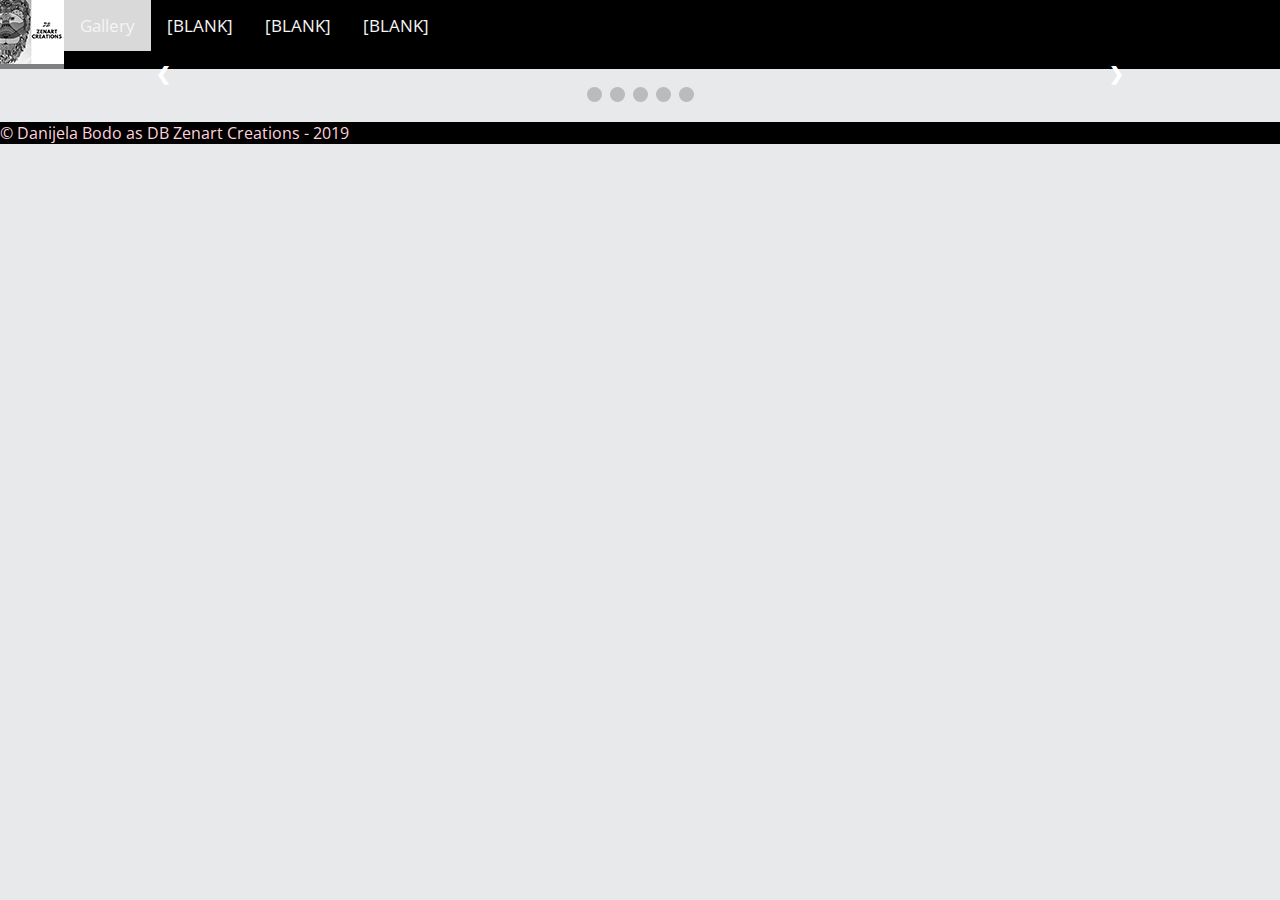
==== pages/gallery.html @ a7a0dcb6 "added spacing for legibility" ====
<!DOCTYPE html>

<html>

<head>
  <meta charset="utf-8"/>
  <meta name="keywords" content="art, zenart, zen, drawing"/>
  <meta name="author" content="Danijela Bodo"/>
  <meta name="description" content="A place where I'll be posting my artworks and taking requests."/>

  <title>DB Zenart Creations | Gallery</title>

  <!-- Stylesheet: -->
  <link rel="stylesheet" type="text/css" href="../css/stylesheet.css">
  <!-- Gallery stylesheet --> <link rel="stylesheet" type="text/css" href="../css/gallery.css">

  <!-- Fonts: -->
  <!-- Dancing Script: --><link href="https://fonts.googleapis.com/css?family=Dancing+Script" rel="stylesheet">
  <!-- Indie Flower: --><link href="https://fonts.googleapis.com/css?family=Indie+Flower" rel="stylesheet">
  <!-- Open Sans: --><link href="https://fonts.googleapis.com/css?family=Open+Sans" rel="stylesheet">

  <!-- Page Icon: -->

  <!-- Site icon: -->
  <link rel="shortcut icon" href="../img/favicon.ico" type="image/x-icon" />

  <!-- Icon Sheet: -->
  <link rel="stylesheet" href="https://use.fontawesome.com/releases/v5.7.2/css/all.css" integrity="sha384-fnmOCqbTlWIlj8LyTjo7mOUStjsKC4pOpQbqyi7RrhN7udi9RwhKkMHpvLbHG9Sr" crossorigin="anonymous">

</head>


<body>

<header>
  <!-- Navigation -->
    <nav>
      <a class="homeImg" href="index.html"><img src="../img/logo.png" alt="Home"></a>
      <a class="emphasis" href="../pages/gallery.html">Gallery</a>
      <a href="">[BLANK]</a>
      <a href="">[BLANK]</a>
      <a href="">[BLANK]</a>
    </nav>
</header>



<!-- Slideshow container: -->
<div class="slideshow-container">

  <!-- Full-width images with number -->
  <div class="mySlides fade">
    <div class="numbertext">1 / 5</div>
    <img src="../img/img3.JPG" style="width:100%">
  </div>

  <div class="mySlides fade">
    <div class="numbertext">2 / 5</div>
    <img src="../img/img5.JPG" style="width:100%">
  </div>

  <div class="mySlides fade">
    <div class="numbertext">3 / 5</div>
    <img src="../img/img6.JPG" style="width:100%">
  </div>

  <div class="mySlides fade">
    <div class="numbertext">4 / 5</div>
    <img src="../img/img7.JPG" style="width:100%">
  </div>

  <div class="mySlides fade">
    <div class="numbertext">5 / 5</div>
    <img src="../img/img8.JPG" style="width:100%">
  </div>

  <!-- Next and previous buttons -->
  <a class="prev" onclick="plusSlides(-1)">&#10094;</a>
  <a class="next" onclick="plusSlides(1)">&#10095;</a>
</div>
<br>

<!-- The dots/circles -->
<div style="text-align:center">
  <span class="dot" onclick="currentSlide(1)"></span>
  <span class="dot" onclick="currentSlide(2)"></span>
  <span class="dot" onclick="currentSlide(3)"></span>
  <span class="dot" onclick="currentSlide(4)"></span>
  <span class="dot" onclick="currentSlide(5)"></span>
</div>


<footer>
  <!-- Copyright: -->
  <p class="copyright">© Danijela Bodo as DB Zenart Creations - 2019 </p>

</footer>


</body>






</html>
---- css/stylesheet.css ----
@charset "UTF-8";
/* Main CSS Document */

body {
  padding: 0px;
  margin: 0px;

  background-repeat: no-repeat;
  background-attachment: fixed;
  background-size: cover;

  background-color: #E8E9EB
}

footer {
  background-color: black;
}

.text {
  font-family: 'Open Sans', sans-serif;
}


/* NAVIGATION: */
/* Add a black background color to the top navigation */
nav {
  background-color: black;
  overflow: hidden;
}

/* Style the links inside the navigation bar */
nav a {
  font-family: 'Open Sans', sans-serif;
  float: left;
  display: block;
  color: #F5F5F5;
  text-align: center;
  padding: 14px 16px;
  text-decoration: none;
  font-size: 17px;
}

/* Change the color of links on hover */
nav a:hover {
  background-color: grey;
  color: #E7DFDD;
}

.emphasis {
  background-color: #d9d9d9;
}


.centertext {
  text-align: center;
}

.container {
  /*prevents overflow*/
  margin: 0;
  overflow: hidden;
}

.mainHeading {
  font-family: 'Dancing Script', cursive;
  font-size: 120px;
  color: #ffd2db;
}

.homeImg {
  background-color: none;
  padding: 0px 0px 0px 0px;
  border: 0px 0px 0px 0px;
}

.headingContainer {
  margin: 0;
  overflow: hidden;

  background-image: url("../img/banner.png");
  background-repeat: no-repeat;
  background-position: center;
}

.copyright {
  font-family: 'Open Sans', sans-serif;
  color: #ffd2db;
  font-size: 16px;
}
---- css/gallery.css ----
@charset "UTF-8";

/* CSS sheet for image gallery */

* {box-sizing:border-box}

/* Slideshow container */
.slideshow-container {
  max-width: 1000px;
  position: relative;
  margin: auto;
}

/* Hide the images by default */
.mySlides {
  display: none;
}

/* Next & previous buttons */
.prev, .next {
  cursor: pointer;
  position: absolute;
  top: 50%;
  width:auto;
  margin-top: -22px;
  padding: 16px;
  color: white;
  font-weight: bold;
  font-size: 18px;
  transition: 0.6s ease;
  border-radius: 0 3px 3px 0;
  user-select: none;
}

/* Position the "next button" to the right */
.next {
  right: 0;
  border-radius: 3px 0 0 3px;
}

/* On hover, add a black background color with a little bit see-through */
.prev:hover {
  background-color: rgba(0, 0, 0, 0.8);
}

/* Caption text */
.text {
  color: #f2f2f2;
  font-size: 15px;
  padding: 8px 12px;
  position: absolute;
  bottom: 8px;
  width: 100%;
  text-align: center;
}

/* Number text (1/3 etc) */
.numbertext {
  color: #f2f2f2;
  font-size: 12px;
  padding: 8px 12px;
  position: absolute;
  top: 0;
}

/* The dots/bullets/indicators */
.dot {
  cursor: pointer;
  height: 15px;
  width: 15px;
  margin: 0 2px;
  background-color: #bbb;
  border-radius: 50%;
  display: inline-block;
  transition: background-color 0.6s ease;
}

.active, .dot:hover {
  background-color: #717171;
}

/* Fading Animation */
.fade {
  -webkit-animation-name: fade;
  -webkit-animation-duration: 1.5s;
  animation-name; fade;
  animation-duration: 1.5s;
}

@-webkit-keyframes fade {
  from {opacity: .4}
  to {opacity: 1}
}
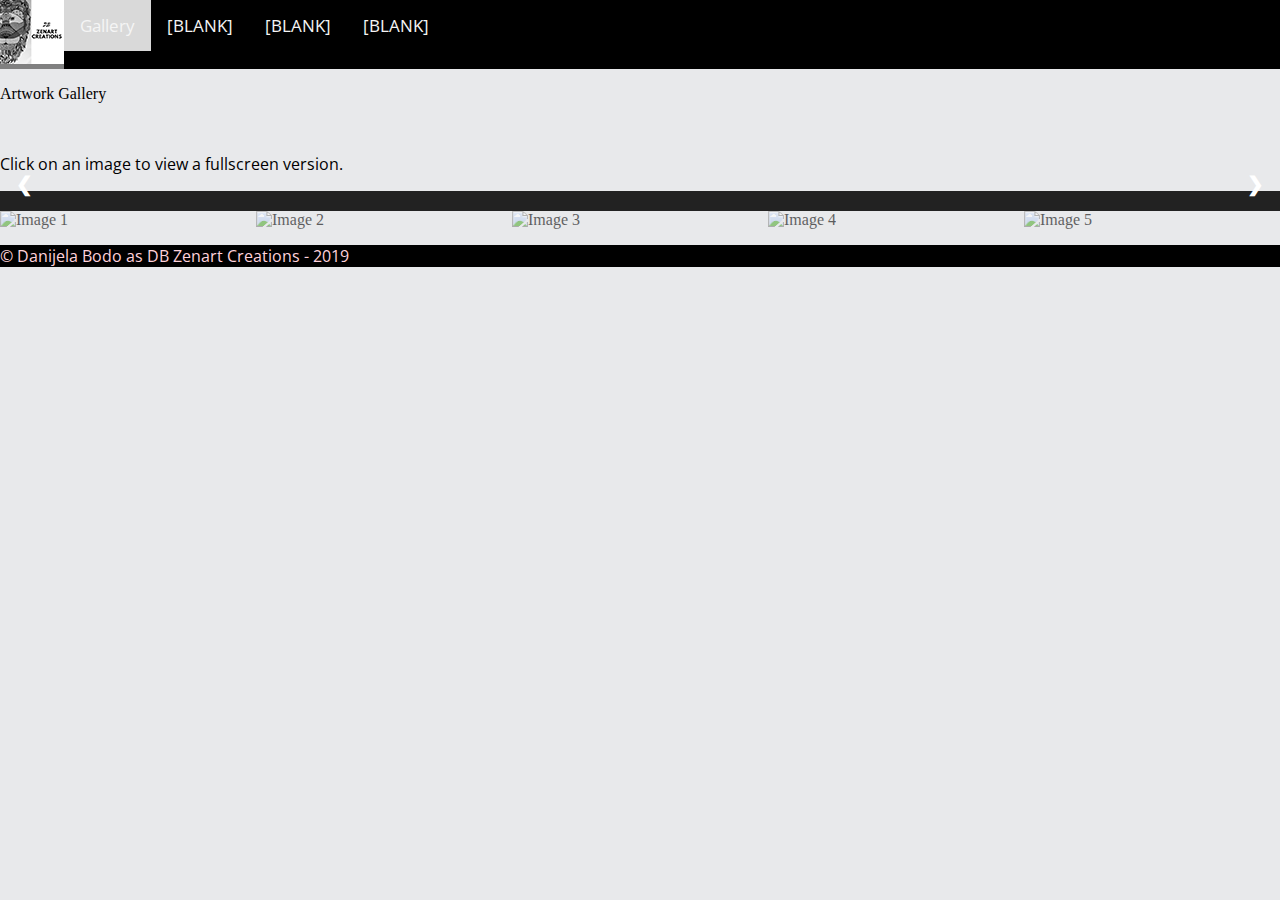
==== commit e659d300: "Added a page heading and simple instructions text" ====
--- a/pages/gallery.html
+++ b/pages/gallery.html
@@ -27,6 +27,10 @@
   <!-- Icon Sheet: -->
   <link rel="stylesheet" href="https://use.fontawesome.com/releases/v5.7.2/css/all.css" integrity="sha384-fnmOCqbTlWIlj8LyTjo7mOUStjsKC4pOpQbqyi7RrhN7udi9RwhKkMHpvLbHG9Sr" crossorigin="anonymous">
 
+  <!-- Script for the gallery -->
+  <script src="../script/gallery.js"></script>
+
+
 </head>
 
 
@@ -35,7 +39,7 @@
 <header>
   <!-- Navigation -->
     <nav>
-      <a class="homeImg" href="index.html"><img src="../img/logo.png" alt="Home"></a>
+      <a class="homeImg" href="../index.html"><img src="../img/logo.png" alt="Home"></a>
       <a class="emphasis" href="../pages/gallery.html">Gallery</a>
       <a href="">[BLANK]</a>
       <a href="">[BLANK]</a>
@@ -45,50 +49,69 @@
 
 
 
-<!-- Slideshow container: -->
+<p class="galleryHeading"> Artwork Gallery </p>
+<br>
+
+<p class="text"> Click on an image to view a fullscreen version. </p>
+
+
+<!-- Container for image gallery: -->
 <div class="slideshow-container">
 
-  <!-- Full-width images with number -->
-  <div class="mySlides fade">
+  <!-- Full-width images with number text: -->
+  <div class="mySlides">
     <div class="numbertext">1 / 5</div>
-    <img src="../img/img3.JPG" style="width:100%">
+      <img src="../img/img3.JPG" style="width:100%">
   </div>
 
-  <div class="mySlides fade">
+  <div class="mySlides">
     <div class="numbertext">2 / 5</div>
-    <img src="../img/img5.JPG" style="width:100%">
+      <img src="../img/img5.JPG" style="width:100%">
   </div>
 
-  <div class="mySlides fade">
+  <div class="mySlides">
     <div class="numbertext">3 / 5</div>
-    <img src="../img/img6.JPG" style="width:100%">
+      <img src="../img/img6.JPG" style="width:100%">
   </div>
 
-  <div class="mySlides fade">
+  <div class="mySlides">
     <div class="numbertext">4 / 5</div>
-    <img src="../img/img7.JPG" style="width:100%">
+      <img src="../img/img7.JPG" style="width:100%">
   </div>
 
-  <div class="mySlides fade">
+  <div class="mySlides">
     <div class="numbertext">5 / 5</div>
-    <img src="../img/img8.JPG" style="width:100%">
+      <img src="../img/img8.JPG" style="width:100%">
   </div>
 
-  <!-- Next and previous buttons -->
+  <!-- Next and Previous buttons: -->
   <a class="prev" onclick="plusSlides(-1)">&#10094;</a>
   <a class="next" onclick="plusSlides(1)">&#10095;</a>
+
+  <!-- Image text: -->
+  <div class="caption-container">
+    <p id="caption"></p>
+  </div>
+
+  <!-- Thumbnail Images: -->
+  <div class="row">
+    <div class="column">
+      <img class="demo cursor" src="../img/img3.JPG" style="width:100%" onclick="currentSlide(1)" alt="Image 1">
+    </div>
+    <div class="column">
+      <img class="demo cursor" src="../img/img5.JPG" style="width:100%" onclick="currentSlide(2)" alt="Image 2">
+    </div>
+    <div class="column">
+      <img class="demo cursor" src="../img/img6.JPG" style="width:100%" onclick="currentSlide(3)" alt="Image 3">
+    </div>
+    <div class="column">
+      <img class="demo cursor" src="../img/img7.JPG" style="width:100%" onclick="currentSlide(4)" alt="Image 4">
+    </div>
+    <div class="column">
+      <img class="demo cursor" src="../img/img8.JPG" style="width:100%" onclick="currentSlide(5)" alt="Image 5">
+    </div>
+  </div>
 </div>
-<br>
-
-<!-- The dots/circles -->
-<div style="text-align:center">
-  <span class="dot" onclick="currentSlide(1)"></span>
-  <span class="dot" onclick="currentSlide(2)"></span>
-  <span class="dot" onclick="currentSlide(3)"></span>
-  <span class="dot" onclick="currentSlide(4)"></span>
-  <span class="dot" onclick="currentSlide(5)"></span>
-</div>
-
 
 <footer>
   <!-- Copyright: -->
--- a/css/gallery.css
+++ b/css/gallery.css
@@ -1,35 +1,37 @@
-@charset "UTF-8";
-
-/* CSS sheet for image gallery */
-
-* {box-sizing:border-box}
-
-/* Slideshow container */
-.slideshow-container {
-  max-width: 1000px;
-  position: relative;
-  margin: auto;
+* {
+  box-sizing: border-box;
 }
 
-/* Hide the images by default */
+/* Position the image container (needed to position the left and right arrows) */
+.slideshow-container {
+  position: relative;
+}
+
+/* Hides the image by default */
 .mySlides {
   display: none;
 }
 
-/* Next & previous buttons */
-.prev, .next {
+/* Add a pointer when hovering over the thumbnail images */
+.cursor {
+  cursor: pointer;
+}
+
+/* next and previous buttons */
+.prev,
+.next {
   cursor: pointer;
   position: absolute;
-  top: 50%;
-  width:auto;
-  margin-top: -22px;
+  top: 40%;
+  width: auto;
   padding: 16px;
+  margin-top: -50px;
   color: white;
   font-weight: bold;
-  font-size: 18px;
-  transition: 0.6s ease;
+  font-size: 20px;
   border-radius: 0 3px 3px 0;
   user-select: none;
+  -webkit-user-select: none;
 }
 
 /* Position the "next button" to the right */
@@ -39,19 +41,9 @@
 }
 
 /* On hover, add a black background color with a little bit see-through */
-.prev:hover {
+.prev:hover,
+.next:hover {
   background-color: rgba(0, 0, 0, 0.8);
-}
-
-/* Caption text */
-.text {
-  color: #f2f2f2;
-  font-size: 15px;
-  padding: 8px 12px;
-  position: absolute;
-  bottom: 8px;
-  width: 100%;
-  text-align: center;
 }
 
 /* Number text (1/3 etc) */
@@ -63,31 +55,32 @@
   top: 0;
 }
 
-/* The dots/bullets/indicators */
-.dot {
-  cursor: pointer;
-  height: 15px;
-  width: 15px;
-  margin: 0 2px;
-  background-color: #bbb;
-  border-radius: 50%;
-  display: inline-block;
-  transition: background-color 0.6s ease;
+/* Container for image text */
+.caption-container {
+  text-align: center;
+  background-color: #222;
+  padding: 2px 16px;
+  color: white;
 }
 
-.active, .dot:hover {
-  background-color: #717171;
+.row:after {
+  content: "";
+  display: table;
+  clear: both;
 }
 
-/* Fading Animation */
-.fade {
-  -webkit-animation-name: fade;
-  -webkit-animation-duration: 1.5s;
-  animation-name; fade;
-  animation-duration: 1.5s;
+/* Five columns side by side */
+.column {
+  float: left;
+  width: 20%;
 }
 
-@-webkit-keyframes fade {
-  from {opacity: .4}
-  to {opacity: 1}
+/* Add a transparency effect for thumbnail images */
+.demo {
+  opacity: 0.6;
 }
+
+.active,
+.demo:hover {
+  opacity: 1;
+}
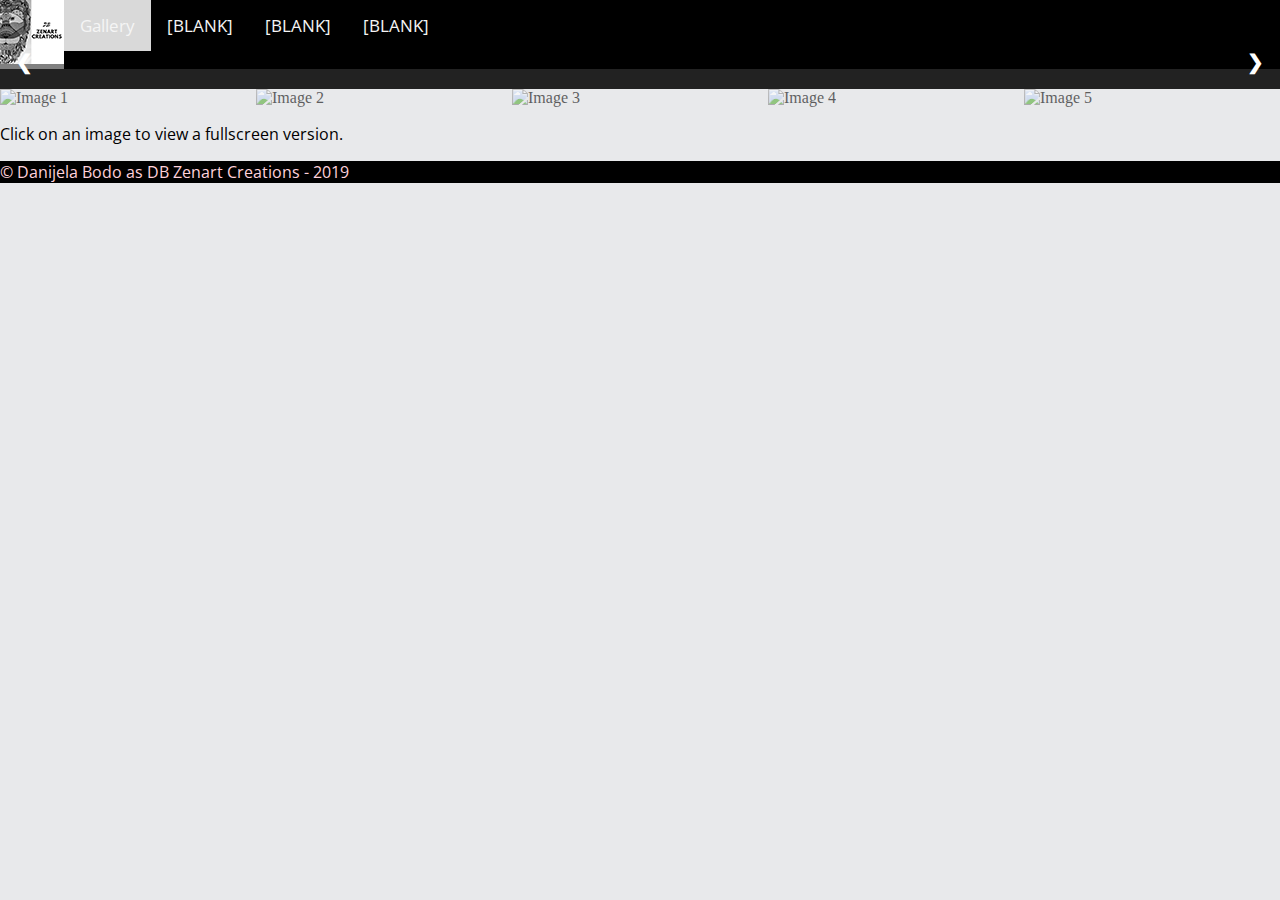
==== commit d1e2d3a3: "moved instruction text to below image container" ====
--- a/pages/gallery.html
+++ b/pages/gallery.html
@@ -40,19 +40,15 @@
   <!-- Navigation -->
     <nav>
       <a class="homeImg" href="../index.html"><img src="../img/logo.png" alt="Home"></a>
-      <a class="emphasis" href="../pages/gallery.html">Gallery</a>
-      <a href="">[BLANK]</a>
-      <a href="">[BLANK]</a>
-      <a href="">[BLANK]</a>
+      <div class="rightFloat">
+        <a class="emphasis" href="../pages/gallery.html">Gallery</a>
+        <a href="">[BLANK]</a>
+        <a href="">[BLANK]</a>
+        <a href="">[BLANK]</a>
+      </div>
     </nav>
 </header>
 
-
-
-<p class="galleryHeading"> Artwork Gallery </p>
-<br>
-
-<p class="text"> Click on an image to view a fullscreen version. </p>
 
 
 <!-- Container for image gallery: -->
@@ -113,6 +109,8 @@
   </div>
 </div>
 
+<p class="text"> Click on an image to view a fullscreen version. </p>
+
 <footer>
   <!-- Copyright: -->
   <p class="copyright">© Danijela Bodo as DB Zenart Creations - 2019 </p>
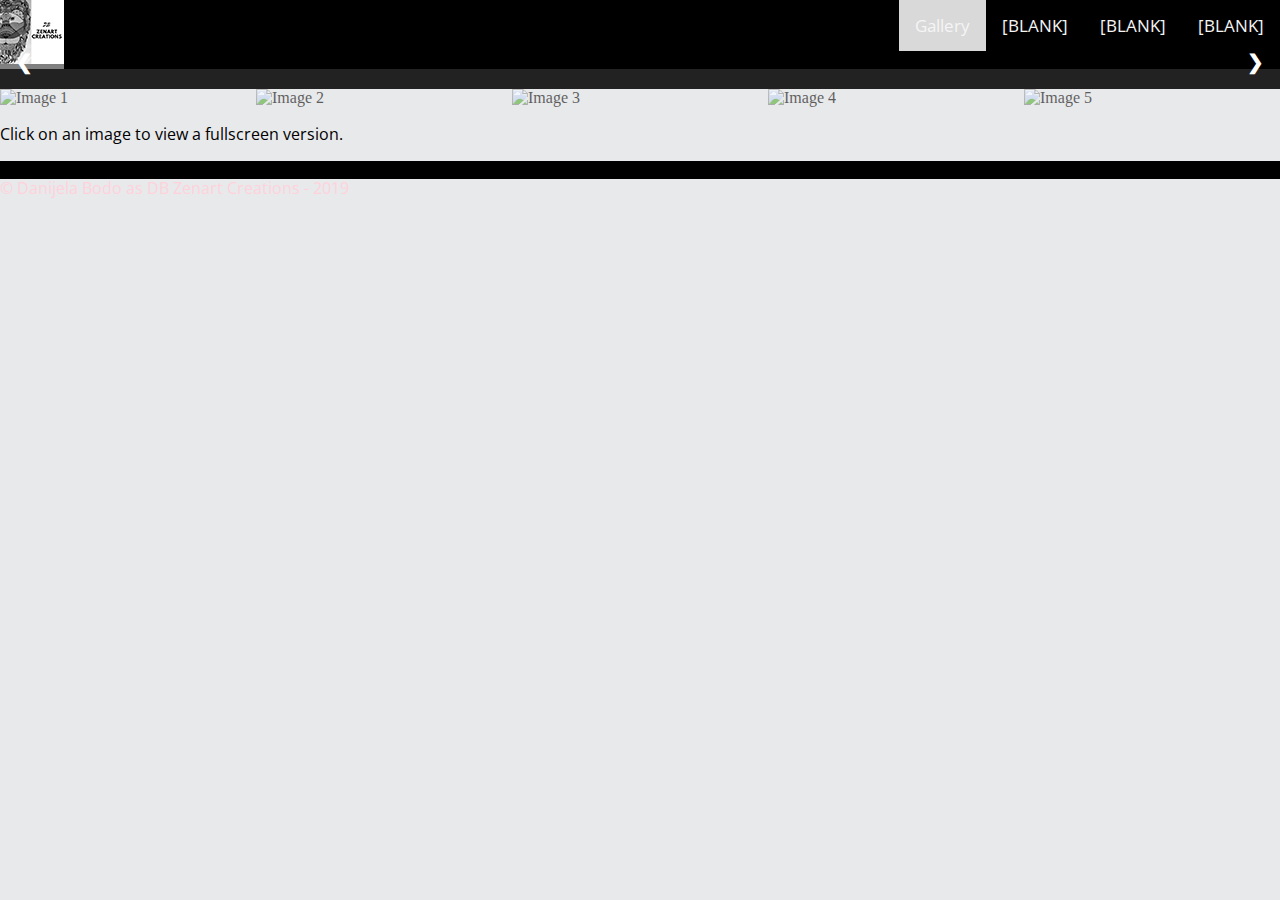
==== commit 8e3a8a60: "added creator copyright" ====
--- a/pages/gallery.html
+++ b/pages/gallery.html
@@ -113,7 +113,8 @@
 
 <footer>
   <!-- Copyright: -->
-  <p class="copyright">© Danijela Bodo as DB Zenart Creations - 2019 </p>
+  <p class="copyright">© Danijela Bodo as DB Zenart Creations - 2019 </p><p class="creator">Designed and created by Michael Jordan as Mrmikeman38 - 2019</p>
+
 
 </footer>
 
--- a/css/stylesheet.css
+++ b/css/stylesheet.css
@@ -10,6 +10,7 @@
   background-size: cover;
 
   background-color: #E8E9EB
+
 }
 
 footer {
@@ -64,7 +65,7 @@
 .mainHeading {
   font-family: 'Dancing Script', cursive;
   font-size: 120px;
-  color: #ffd2db;
+  color: black;
 }
 
 .homeImg {
@@ -86,4 +87,9 @@
   font-family: 'Open Sans', sans-serif;
   color: #ffd2db;
   font-size: 16px;
+  float: left;
 }
+
+.rightFloat {
+  float: right;
+}
